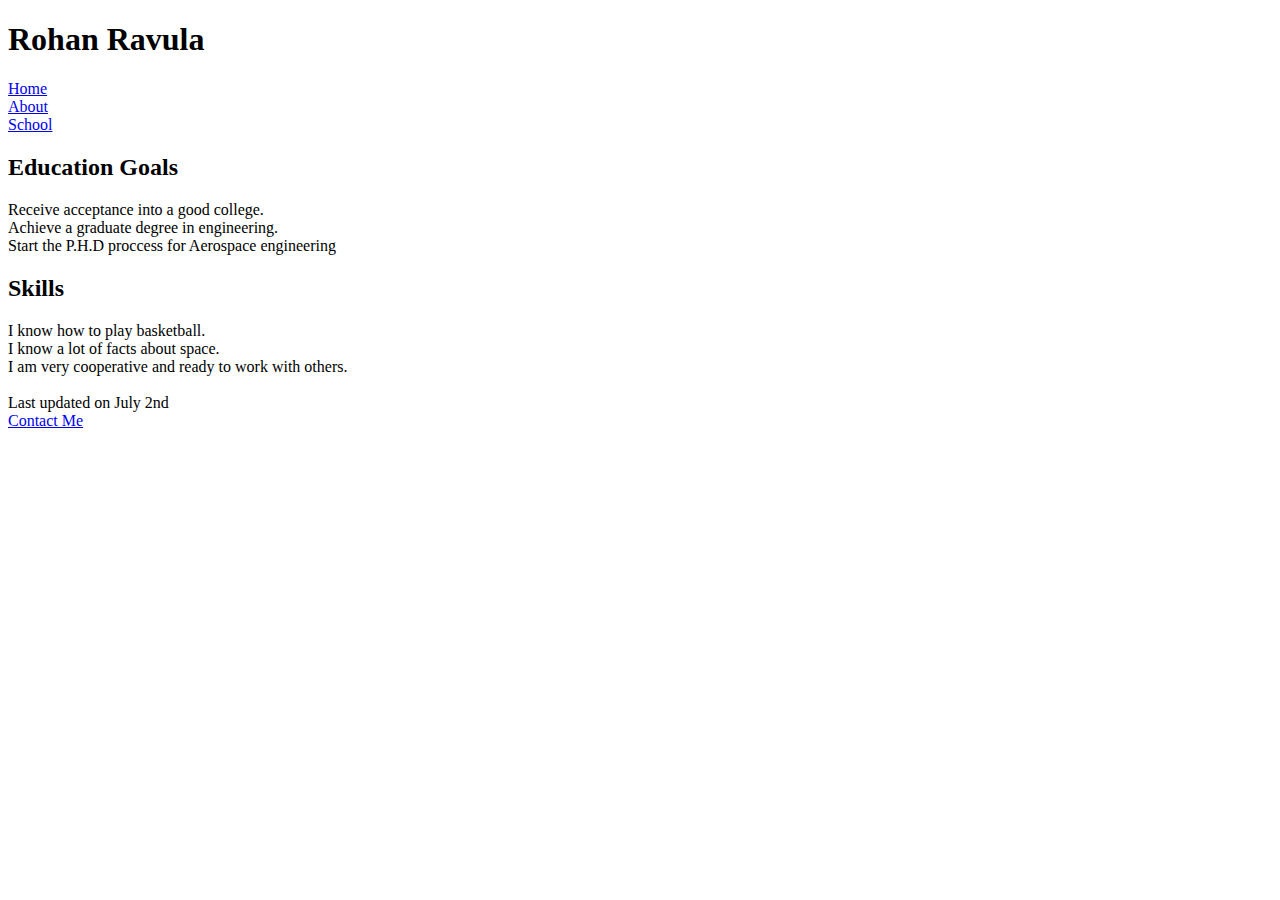
==== about.html @ 2be28e0c "Initial Commit" ====
<!DOCTYPE html>
<html lang="en">
<head>
    <meta charset='utf-8'>
<title>Rohan Ravula</title>
</head>
<body>
<h1>Rohan Ravula</h1>
<nav>
    <li><a href="index.html">Home</a></li>
    <li><a href="about.html">About</a></li>
    <li><a href="school.html">School</a></li>
</nav>
<title>About</title>
<h2>Education Goals</h2>
    <li> Receive acceptance into a good college.</li>
    <li> Achieve a graduate degree in engineering.</li>
    <li> Start the P.H.D proccess for Aerospace engineering</li>

<h2>Skills</h2>
    <li>I know how to play basketball.</li>
    <li>I know a lot of facts about space.</li>
    <li>I am very cooperative and ready to work with others.</li>
<br>
<footer> Last updated on July 2nd <br>
    <a href="mailto:rohank.ravula@gmail.com">Contact Me</a></footer>
</body>
</html>
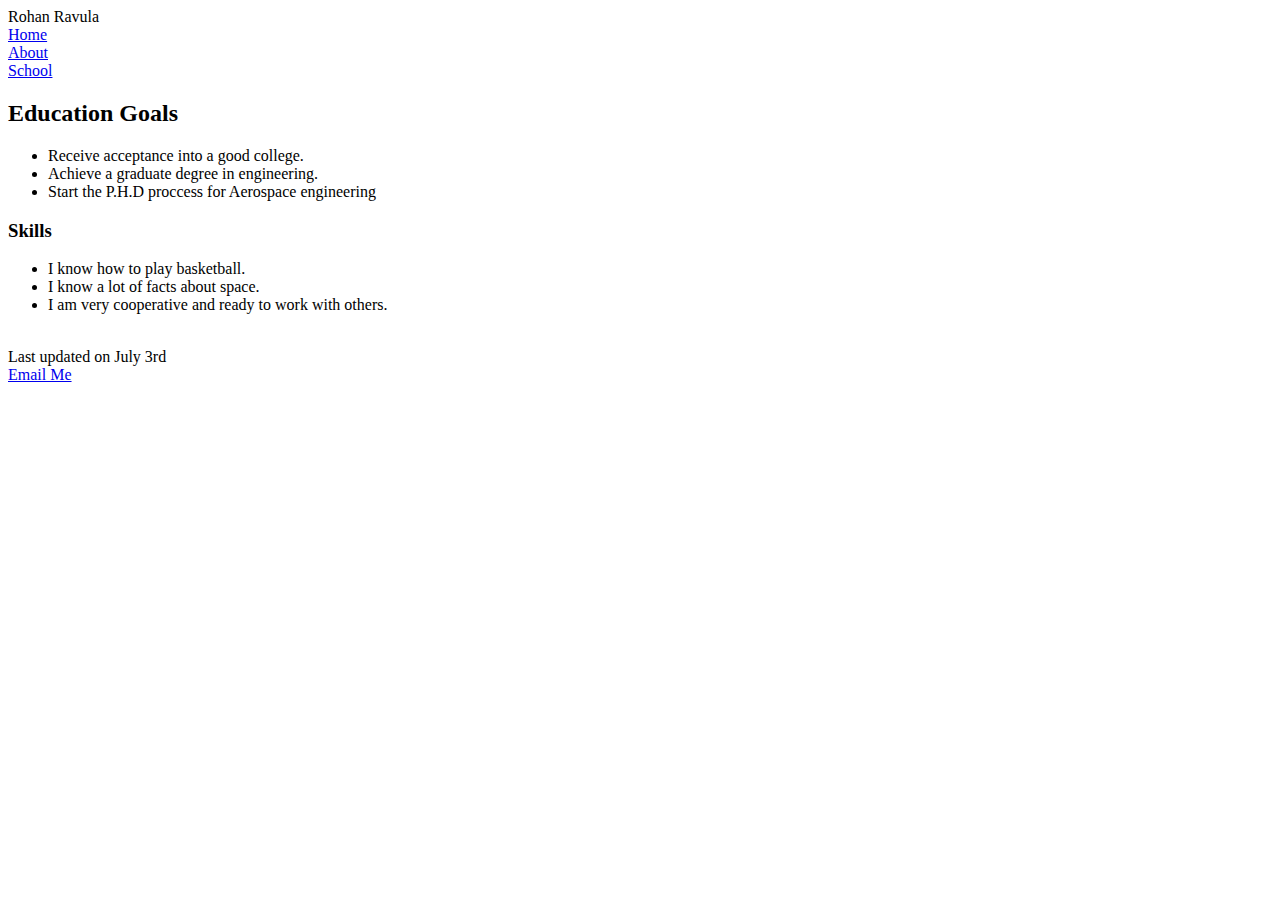
==== commit 5054e5ae: "project 1-3" ====
--- a/about.html
+++ b/about.html
@@ -2,27 +2,34 @@
 <html lang="en">
 <head>
     <meta charset='utf-8'>
+<link rel='stylesheet' href='colors.css'>
 <title>Rohan Ravula</title>
 </head>
 <body>
-<h1>Rohan Ravula</h1>
+<header>Rohan Ravula</header>
 <nav>
-    <li><a href="index.html">Home</a></li>
-    <li><a href="about.html">About</a></li>
-    <li><a href="school.html">School</a></li>
+    <a href="index.html">Home</a>
+    <br>
+    <a href="about.html">About</a>
+    <br>
+    <a href="school.html">School</a>
 </nav>
-<title>About</title>
+<section>
 <h2>Education Goals</h2>
-    <li> Receive acceptance into a good college.</li>
-    <li> Achieve a graduate degree in engineering.</li>
-    <li> Start the P.H.D proccess for Aerospace engineering</li>
-
-<h2>Skills</h2>
-    <li>I know how to play basketball.</li>
-    <li>I know a lot of facts about space.</li>
-    <li>I am very cooperative and ready to work with others.</li>
+<ul>
+<li> Receive acceptance into a good college.</li>
+<li> Achieve a graduate degree in engineering.</li>
+<li> Start the P.H.D proccess for Aerospace engineering</li>
+</ul>
+<h3>Skills</h3>
+<ul>
+<li>I know how to play basketball.</li>
+<li>I know a lot of facts about space.</li>
+<li>I am very cooperative and ready to work with others.</li>
+</ul>
+</section>
 <br>
-<footer> Last updated on July 2nd <br>
-    <a href="mailto:rohank.ravula@gmail.com">Contact Me</a></footer>
+<footer> Last updated on July 3rd <br>
+    <a href="mailto:rohank.ravula@gmail.com">Email Me</a></footer>
 </body>
-</html>+</html>
